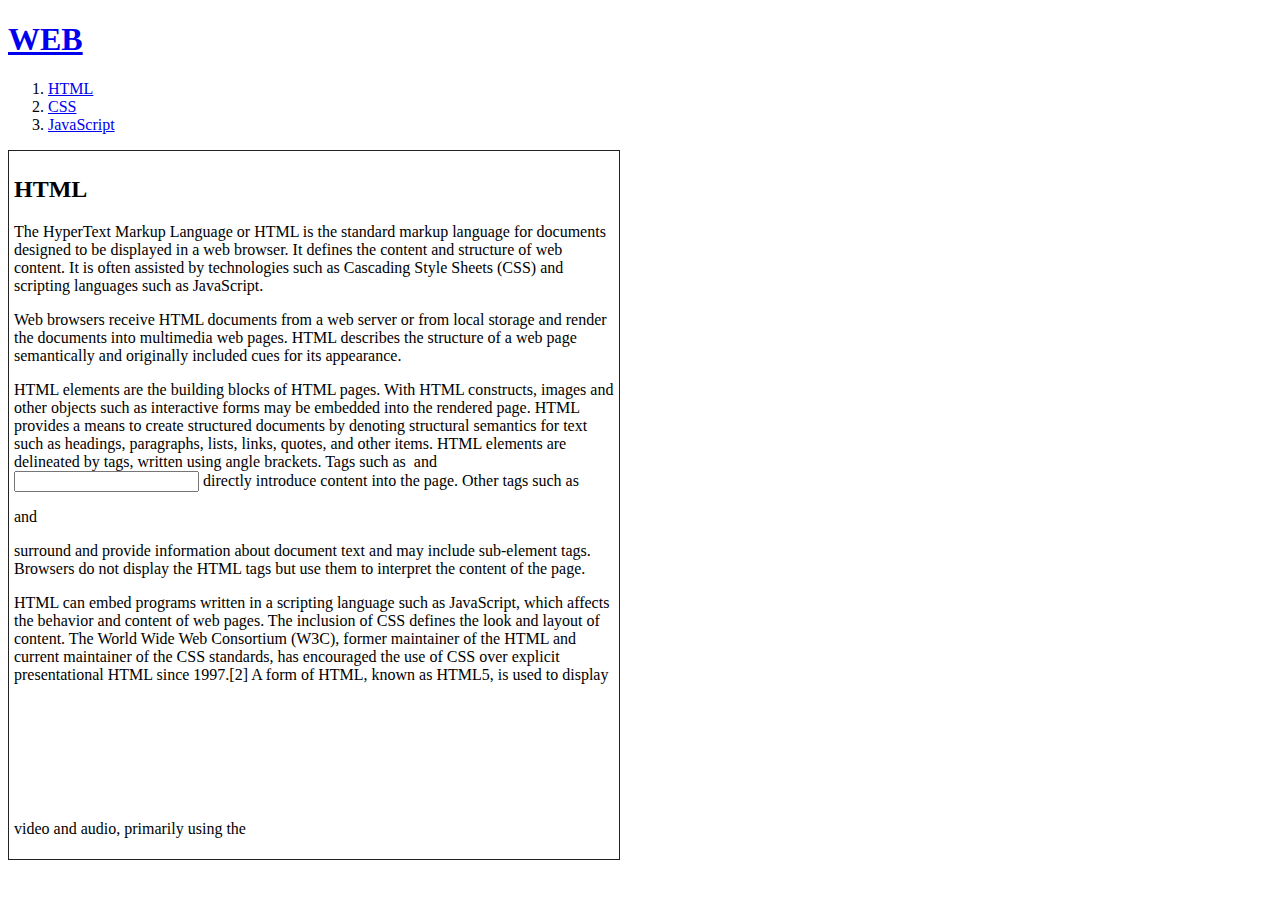
==== 1.html @ 4e7abe41 "web site test" ====
<!DOCTYPE html>
<html lang="en">
<head>
  <meta charset="UTF-8">
  <meta name="viewport" content="width=device-width, initial-scale=1.0">
  <title>WEB-HTML</title>
  <style>
    #box1 {
      width: 600px;
      border: 1px solid #222;
      padding: 5px;
    }
  </style>
</head>
<body>
  <h1><a href="index.html">WEB</a></h1>
  <ol>
    <li><a href="1.html">HTML</a></li>
    <li><a href="2.html">CSS</a></li>
    <li><a href="3.html">JavaScript</a></li>    
  </ol>
  <div id="box1">
    <h2>HTML</h2>
    <p>The HyperText Markup Language or HTML is the standard markup language for documents designed to be displayed in a web browser. It defines the content and structure of web content. It is often assisted by technologies such as Cascading Style Sheets (CSS) and scripting languages such as JavaScript.</p>
    <p>Web browsers receive HTML documents from a web server or from local storage and render the documents into multimedia web pages. HTML describes the structure of a web page semantically and originally included cues for its appearance.</p>
    <p>HTML elements are the building blocks of HTML pages. With HTML constructs, images and other objects such as interactive forms may be embedded into the rendered page. HTML provides a means to create structured documents by denoting structural semantics for text such as headings, paragraphs, lists, links, quotes, and other items. HTML elements are delineated by tags, written using angle brackets. Tags such as <img> and <input> directly introduce content into the page. Other tags such as <p> and </p> surround and provide information about document text and may include sub-element tags. Browsers do not display the HTML tags but use them to interpret the content of the page.</p>
    <p>HTML can embed programs written in a scripting language such as JavaScript, which affects the behavior and content of web pages. The inclusion of CSS defines the look and layout of content. The World Wide Web Consortium (W3C), former maintainer of the HTML and current maintainer of the CSS standards, has encouraged the use of CSS over explicit presentational HTML since 1997.[2] A form of HTML, known as HTML5, is used to display video and audio, primarily using the <canvas> element, together with JavaScript.</p>
    
    </div>
</body>
</html>
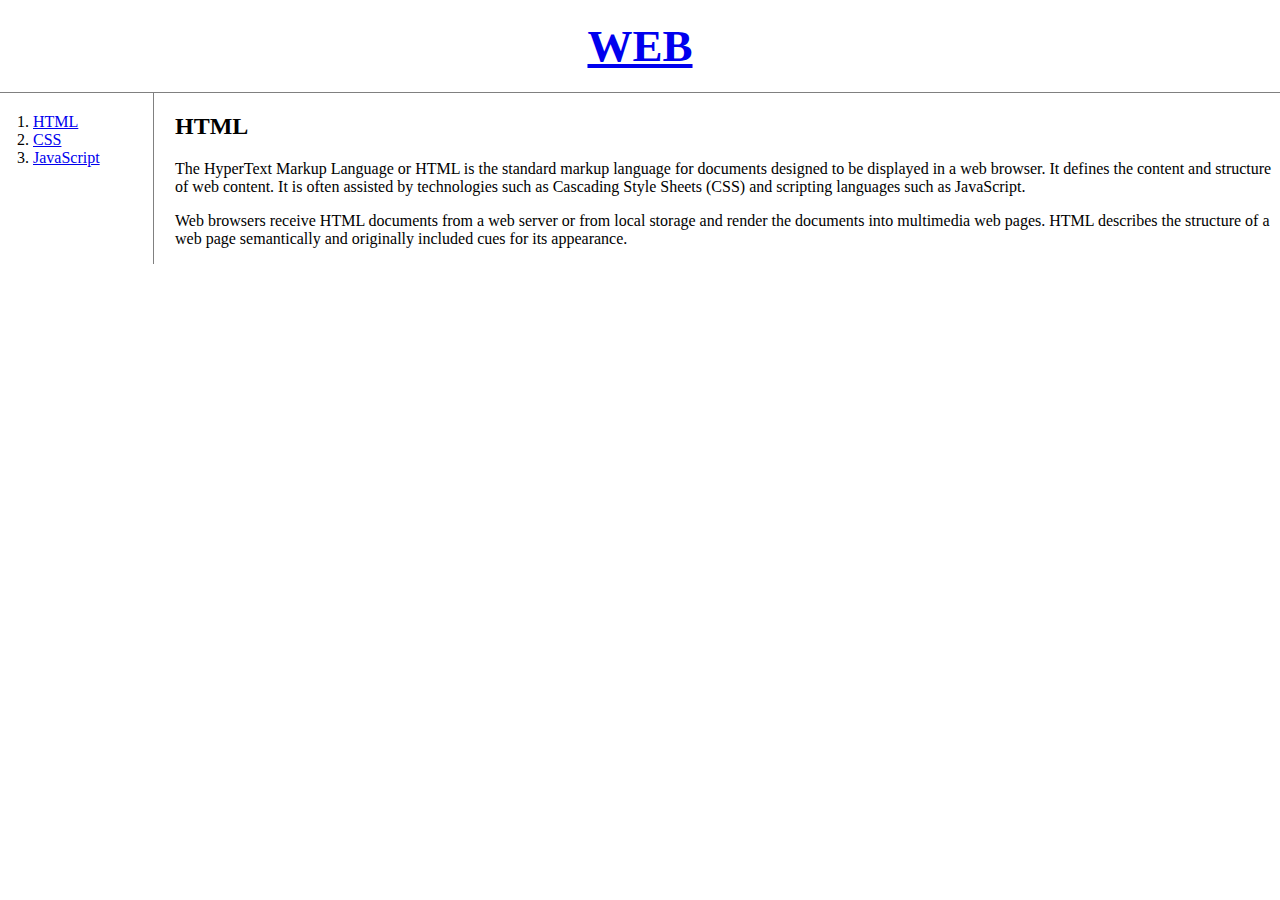
==== commit 7222c75f: "code update(using css file)" ====
--- a/1.html
+++ b/1.html
@@ -3,29 +3,21 @@
 <head>
   <meta charset="UTF-8">
   <meta name="viewport" content="width=device-width, initial-scale=1.0">
-  <title>WEB-HTML</title>
-  <style>
-    #box1 {
-      width: 600px;
-      border: 1px solid #222;
-      padding: 5px;
-    }
-  </style>
+  <title>HTML</title>
+  <link rel="stylesheet" href="css/mystyle.css">
 </head>
 <body>
   <h1><a href="index.html">WEB</a></h1>
-  <ol>
-    <li><a href="1.html">HTML</a></li>
-    <li><a href="2.html">CSS</a></li>
-    <li><a href="3.html">JavaScript</a></li>    
-  </ol>
-  <div id="box1">
-    <h2>HTML</h2>
-    <p>The HyperText Markup Language or HTML is the standard markup language for documents designed to be displayed in a web browser. It defines the content and structure of web content. It is often assisted by technologies such as Cascading Style Sheets (CSS) and scripting languages such as JavaScript.</p>
-    <p>Web browsers receive HTML documents from a web server or from local storage and render the documents into multimedia web pages. HTML describes the structure of a web page semantically and originally included cues for its appearance.</p>
-    <p>HTML elements are the building blocks of HTML pages. With HTML constructs, images and other objects such as interactive forms may be embedded into the rendered page. HTML provides a means to create structured documents by denoting structural semantics for text such as headings, paragraphs, lists, links, quotes, and other items. HTML elements are delineated by tags, written using angle brackets. Tags such as <img> and <input> directly introduce content into the page. Other tags such as <p> and </p> surround and provide information about document text and may include sub-element tags. Browsers do not display the HTML tags but use them to interpret the content of the page.</p>
-    <p>HTML can embed programs written in a scripting language such as JavaScript, which affects the behavior and content of web pages. The inclusion of CSS defines the look and layout of content. The World Wide Web Consortium (W3C), former maintainer of the HTML and current maintainer of the CSS standards, has encouraged the use of CSS over explicit presentational HTML since 1997.[2] A form of HTML, known as HTML5, is used to display video and audio, primarily using the <canvas> element, together with JavaScript.</p>
-    
+  <div id="grid">
+    <ol>
+      <li><a href="1.html">HTML</a></li>
+      <li><a href="2.html">CSS</a></li>
+      <li><a href="3.html">JavaScript</a></li>
+    </ol>
+    <div id="article">
+      <h2>HTML</h2>
+      <p>The HyperText Markup Language or HTML is the standard markup language for documents designed to be displayed in a web browser. It defines the content and structure of web content. It is often assisted by technologies such as Cascading Style Sheets (CSS) and scripting languages such as JavaScript.</p>
+      <p>Web browsers receive HTML documents from a web server or from local storage and render the documents into multimedia web pages. HTML describes the structure of a web page semantically and originally included cues for its appearance.</p>
     </div>
-</body>
+  </div>
 </html>--- a/css/mystyle.css
+++ b/css/mystyle.css
@@ -0,0 +1,41 @@
+body {
+  margin: 0;
+}
+h1 {
+  font-size: 45px;
+  text-align: center;
+  border-bottom: 1px solid gray;
+  margin: 0;
+  padding: 20px;
+}
+ol {
+  border-right: 1px solid gray;
+  width: 100px;
+  margin: 0;
+  padding: 20px;
+}
+a {
+  /* text-decoration: none; */
+}
+#grid {
+  display: grid;
+  grid-template-columns: 150px 1fr;
+}
+#grid ol {
+  padding-left: 33px;
+}
+#article {
+  padding-left: 25px;
+}
+@media(max-width: 600px) {
+  #grid {
+    display: block;
+    grid-template-columns: 150px 1fr;
+  }
+  ol {
+    border-right: none;
+  }
+  h1 {
+    border-bottom: none;
+  }
+}
